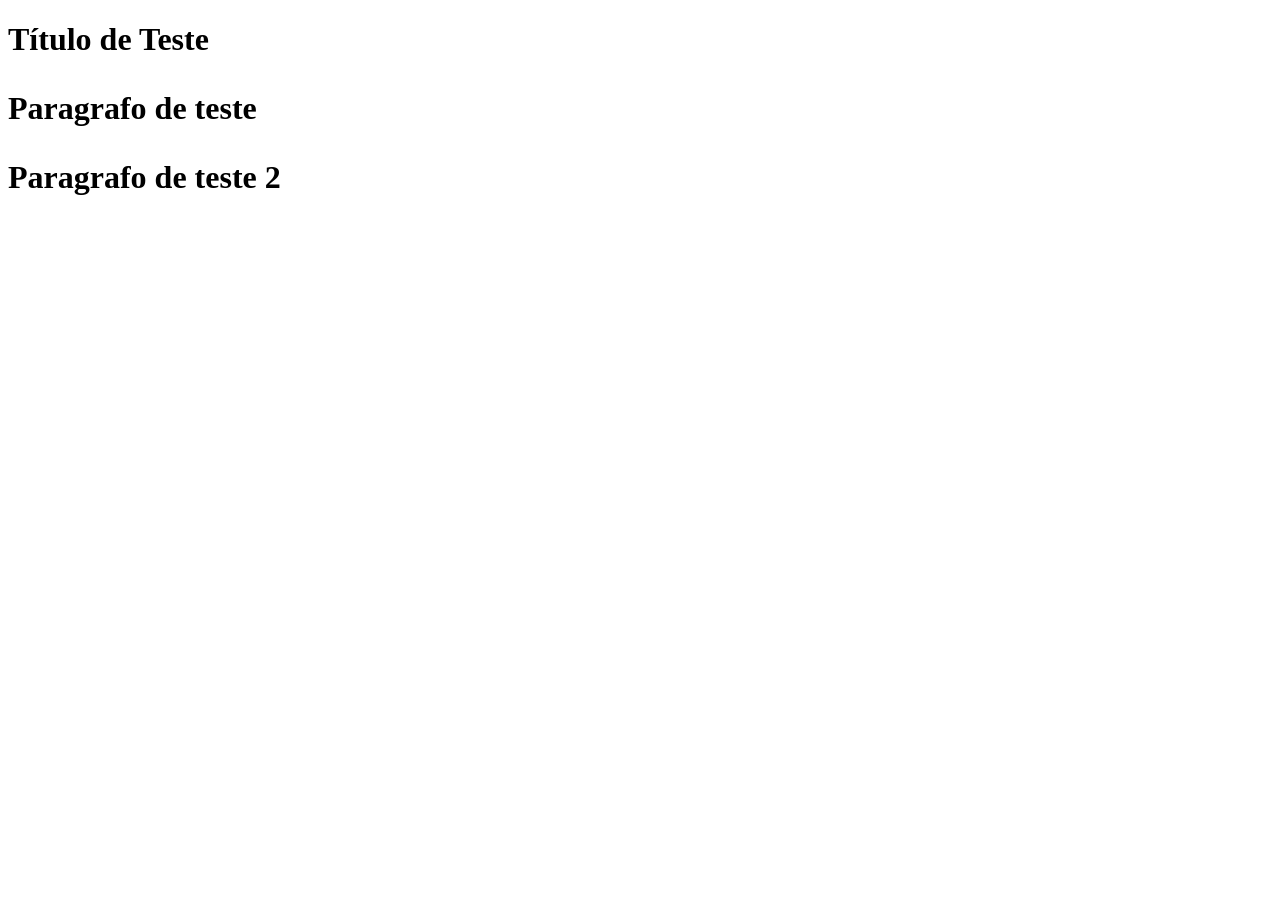
==== index.html @ 37fc0c3e "Primeiro commit da disciplina HTML e CSS" ====
<!DOCTYPE html>
<html lang="pt-br">
<head>
    <meta charset="UTF-8">
    <meta name="viewport" content="width=device-width, initial-scale=1.0">
    <title>TECINFO 2026</title>
</head>
<body>
    <h1>Título de Teste<h1>
    <p>Paragrafo de teste</p>
    <p>Paragrafo de teste 2</p>
</body>
</html>
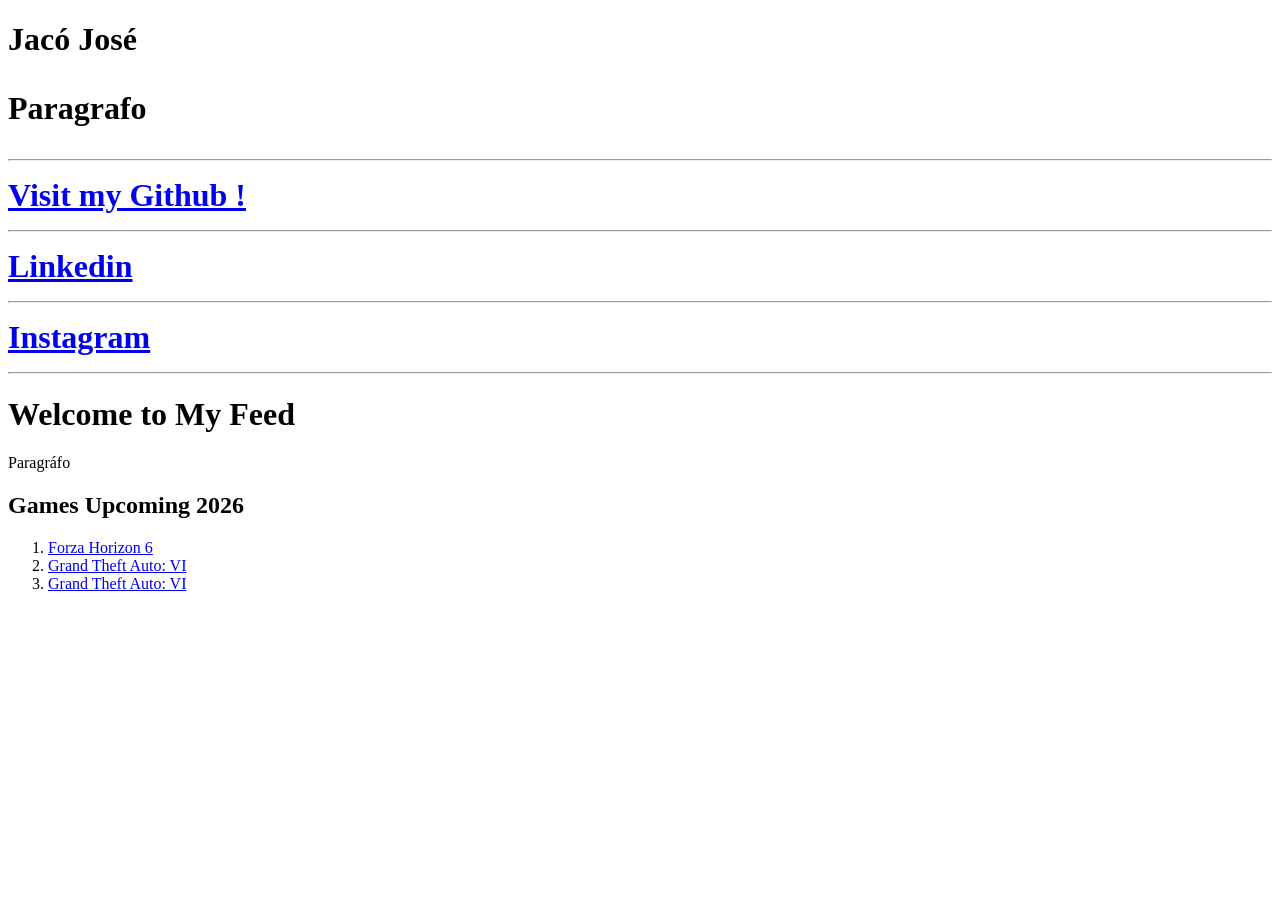
==== commit d84cb44b: "Aprendendo conceitos básicos do HTML" ====
--- a/index.html
+++ b/index.html
@@ -6,8 +6,32 @@
     <title>TECINFO 2026</title>
 </head>
 <body>
-    <h1>Título de Teste<h1>
-    <p>Paragrafo de teste</p>
-    <p>Paragrafo de teste 2</p>
+    <h1>Jacó José<h1>
+    <p>Paragrafo</p>
+    <hr>
+    <a href="https://github.com/JacoJose">
+        Visit my Github !
+    </a>
+    <hr>
+    <a href="https://www.linkedin.com/checkpoint/lg/login">Linkedin
+    </a>
+    <hr>
+    <a href="https://www.instagram.com/">Instagram
+    </a>
+    <hr>
+    <H1>Welcome to My Feed</H1>
+    <p>Paragráfo</p>
+    <h2>Games Upcoming 2026</h2>
+    <ol>
+        <li>
+            <a href="https://forza.net/forzahorizon6">Forza Horizon 6</a>
+        </li>
+        <li>
+            <a href="https://www.rockstargames.com/VI">Grand Theft Auto: VI</a>
+        </li>
+        <li>
+            <a href="https://www.rockstargames.com/VI">Grand Theft Auto: VI</a>
+        </li>
+    </ol>
 </body>
 </html>
